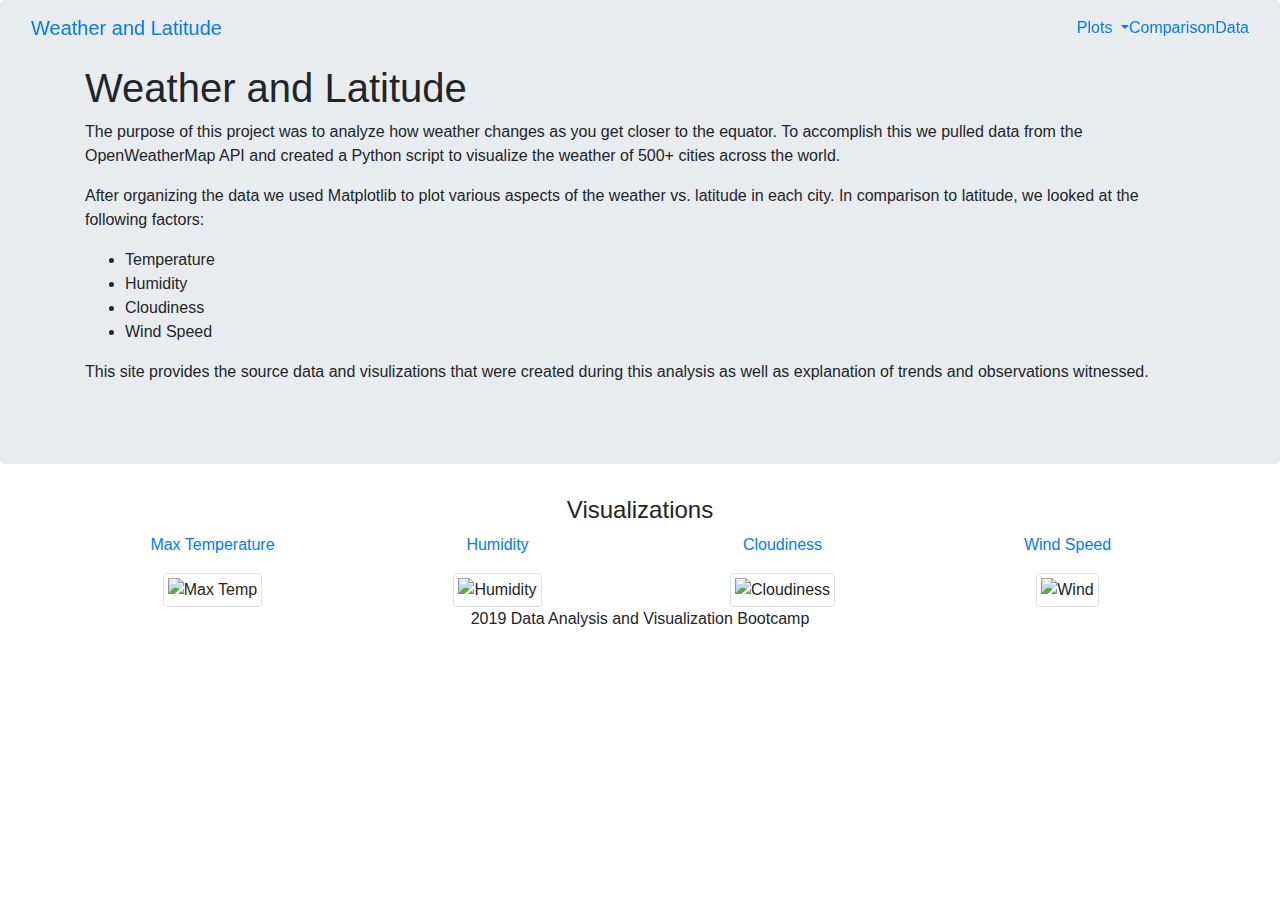
==== index.html @ a1d85475 "Create index.html" ====
<!doctype html>
<html lang="en">
  <head>
    <title>Weather Dashboard</title>

    <!-- Required meta tags -->
    <meta charset="utf-8">
    <meta name="viewport" content="width=device-width, initial-scale=1, shrink-to-fit=no">
    <meta http-equiv="refresh" content = "60">
    <!-- Bootstrap CSS -->
    <link rel="stylesheet" href="https://stackpath.bootstrapcdn.com/bootstrap/4.3.1/css/bootstrap.min.css" integrity="sha384-ggOyR0iXCbMQv3Xipma34MD+dH/1fQ784/j6cY/iJTQUOhcWr7x9JvoRxT2MZw1T" crossorigin="anonymous">

    <!-- Optional JavaScript -->
    <!-- jQuery first, then Popper.js, then Bootstrap JS -->
    <script src="https://code.jquery.com/jquery-3.3.1.slim.min.js" integrity="sha384-q8i/X+965DzO0rT7abK41JStQIAqVgRVzpbzo5smXKp4YfRvH+8abtTE1Pi6jizo" crossorigin="anonymous"></script>
    <script src="https://cdnjs.cloudflare.com/ajax/libs/popper.js/1.14.7/umd/popper.min.js" integrity="sha384-UO2eT0CpHqdSJQ6hJty5KVphtPhzWj9WO1clHTMGa3JDZwrnQq4sF86dIHNDz0W1" crossorigin="anonymous"></script>
    <script src="https://stackpath.bootstrapcdn.com/bootstrap/4.3.1/js/bootstrap.min.js" integrity="sha384-JjSmVgyd0p3pXB1rRibZUAYoIIy6OrQ6VrjIEaFf/nJGzIxFDsf4x0xIM+B07jRM" crossorigin="anonymous"></script>
    
    <link rel="stylesheet" href="styles.css">
  </head>
  <body>
    
    <!--nav bar-->
    <nav class="navbar navbar-expand-md navbar-default fixed-top">
        <div class="container-fluid">
        <div class="navbar-header">
            <a class="navbar-brand" href="file:///C:/Users/jazmi/Documents/BootCamp/weather_website/index%20-%20Copy.html">Weather and Latitude</a>
            </div>
        <ul class="nav navbar-nav">
            <li class="dropdown">
                <a class="dropdown-toggle" data-toggle="dropdown" href="#">Plots
                    <span class="caret"></span>
                </a>
                <ul class="dropdown-menu">
                    <li><a href="#">Max Temperature</a></li>
                    <li><a href="#">Humidity</a></li>
                    <li><a href="#">Cloudiness</a></li>
                    <li><a href="#">Wind Speed</a></li>

                </ul>
            </li>
            <li><a href="file:///C:/Users/jazmi/Documents/BootCamp/weather_website/comparison.html">Comparison</a></li>
            <li><a href="#">Data</a></li>
        </ul>
    </div>
    </nav>

    <!--summary section jumbotron-->
   
    <div class="jumbotron">
        <div class="container">
            <h1>Weather and Latitude</h1>
            <!--img src="https://github.com/jazminhicks/weather_website/blob/master/Resources/assets/images/Fig1.png?raw=true" alt="Max Temp" width="250" height="200" -->
            <p>The purpose of this project was to analyze how weather changes as you get closer to the equator. To accomplish this we pulled data from the OpenWeatherMap API and created a Python script to visualize the weather of 500+ cities across the world.  </p>
            <p>After organizing the data we used Matplotlib to plot various aspects of the weather vs. latitude in each city. In comparison to latitude, we looked at the following factors: 
            <ul>
                <li>Temperature</li>
                <li>Humidity</li>
                <li>Cloudiness</li>
                <li> Wind Speed</li>
            </ul></p>
            <p> This site provides the source data and visulizations that were created during this analysis as well as explanation of trends and observations witnessed.</p>
        </div>
    </div>
    
    <div class="container bg-3 text-center">
        <h4>Visualizations</h4>
        <div class="row">
            <div class="col-lg-3">
                <p><a href="file:///C:/Users/jazmi/Documents/BootCamp/weather_website/temp.html"> Max Temperature </a></p>
                <img class="img-thumbnail" src="https://github.com/jazminhicks/weather_website/blob/master/Resources/assets/images/Fig1.png?raw=true" alt="Max Temp" class="img-1" >
            </div>
            <div class="col-lg-3">
                    <p><a href="file:///C:/Users/jazmi/Documents/BootCamp/weather_website/humidity.html"> Humidity </a></p>
                    <img class="img-thumbnail" src="https://github.com/jazminhicks/weather_website/blob/master/Resources/assets/images/Fig2.png?raw=true" alt="Humidity" class="img-2">
            </div>
            <div class="col-lg-3">
                    <p><a href="file:///C:/Users/jazmi/Documents/BootCamp/weather_website/clouds.html"> Cloudiness </a></p>
                    <img class="img-thumbnail" src="https://github.com/jazminhicks/weather_website/blob/master/Resources/assets/images/Fig3.png?raw=true" alt="Cloudiness" class="img-3">
            </div>
            <div class="col-lg-3">
                    <p><a href="file:///C:/Users/jazmi/Documents/BootCamp/weather_website/wind.html"> Wind Speed </a></p>
                    <img class="img-thumbnail" src="https://github.com/jazminhicks/weather_website/blob/master/Resources/assets/images/Fig4.png?raw=true" alt="Wind" class="img-4">
            </div>
        </div>
    </div>

    <footer class="container text-center">
        <p> 2019 Data Analysis and Visualization Bootcamp</p>
    </footer>
               
</body>
</html>
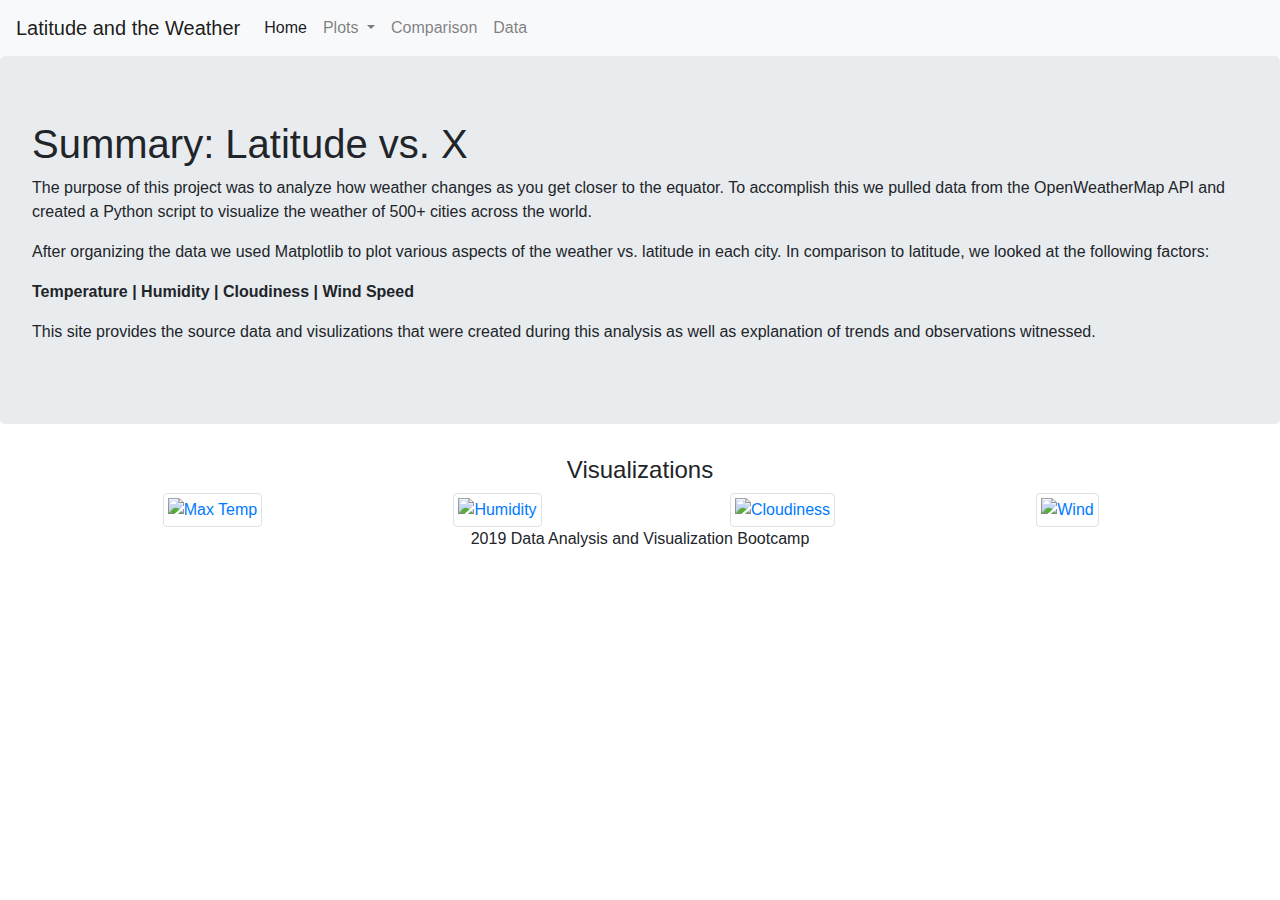
==== commit 40827145: "index updates" ====
--- a/index.html
+++ b/index.html
@@ -22,10 +22,10 @@
   <body>
     
     <!--nav bar-->
-    <nav class="navbar navbar-expand-md navbar-default fixed-top">
+   <!-- <nav class="navbar navbar-expand-md navbar-default">
         <div class="container-fluid">
         <div class="navbar-header">
-            <a class="navbar-brand" href="file:///C:/Users/jazmi/Documents/BootCamp/weather_website/index%20-%20Copy.html">Weather and Latitude</a>
+            <a class="navbar-brand " href="file:///C:/Users/jazmi/Documents/BootCamp/weather_website/index%20-%20Copy.html">Weather and Latitude</a>
             </div>
         <ul class="nav navbar-nav">
             <li class="dropdown">
@@ -44,45 +44,76 @@
             <li><a href="#">Data</a></li>
         </ul>
     </div>
-    </nav>
+    </nav>-->
 
+
+ <nav class="navbar navbar-expand-lg navbar-light bg-light">
+  <a class="navbar-brand" href="#">Latitude and the Weather</a>
+  <button class="navbar-toggler" type="button" data-toggle="collapse" data-target="#navbarNavDropdown" aria-controls="navbarNavDropdown" aria-expanded="false" aria-label="Toggle navigation">
+    <span class="navbar-toggler-icon"></span>
+  </button>
+  <div class="collapse navbar-collapse" id="navbarNavDropdown">
+    <ul class="navbar-nav">
+      <li class="nav-item active">
+        <a class="nav-link" href="#">Home <span class="sr-only">(current)</span></a>
+      </li>
+      <li class="nav-item dropdown">
+        <a class="nav-link dropdown-toggle" href="#" id="navbarDropdownMenuLink" data-toggle="dropdown" aria-haspopup="true" aria-expanded="false">
+          Plots
+        </a>
+        <div class="dropdown-menu" aria-labelledby="navbarDropdownMenuLink">
+          <a class="dropdown-item" href="#">Temperature</a>
+          <a class="dropdown-item" href="#">Humidity</a>
+          <a class="dropdown-item" href="#">Cloudiness</a>
+          <a class="dropdown-item" href="#">Wind Speed</a>
+
+        </div>
+      </li>
+      <li class="nav-item">
+        <a class="nav-link" href="#">Comparison</a>
+      </li>
+      <li class="nav-item">
+        <a class="nav-link" href="#">Data</a>
+      </li>
+
+    </ul>
+  </div>
+</nav>
     <!--summary section jumbotron-->
    
     <div class="jumbotron">
-        <div class="container">
-            <h1>Weather and Latitude</h1>
+            <h1>Summary: Latitude vs. X</h1>
             <!--img src="https://github.com/jazminhicks/weather_website/blob/master/Resources/assets/images/Fig1.png?raw=true" alt="Max Temp" width="250" height="200" -->
             <p>The purpose of this project was to analyze how weather changes as you get closer to the equator. To accomplish this we pulled data from the OpenWeatherMap API and created a Python script to visualize the weather of 500+ cities across the world.  </p>
             <p>After organizing the data we used Matplotlib to plot various aspects of the weather vs. latitude in each city. In comparison to latitude, we looked at the following factors: 
-            <ul>
-                <li>Temperature</li>
-                <li>Humidity</li>
-                <li>Cloudiness</li>
-                <li> Wind Speed</li>
-            </ul></p>
+            <p><b>Temperature | Humidity | Cloudiness | Wind Speed</b></p>
             <p> This site provides the source data and visulizations that were created during this analysis as well as explanation of trends and observations witnessed.</p>
-        </div>
+        
     </div>
     
     <div class="container bg-3 text-center">
         <h4>Visualizations</h4>
         <div class="row">
             <div class="col-lg-3">
-                <p><a href="file:///C:/Users/jazmi/Documents/BootCamp/weather_website/temp.html"> Max Temperature </a></p>
+                <a href="file:///C:/Users/jazmi/Documents/BootCamp/weather_website/temp.html">
                 <img class="img-thumbnail" src="https://github.com/jazminhicks/weather_website/blob/master/Resources/assets/images/Fig1.png?raw=true" alt="Max Temp" class="img-1" >
-            </div>
+                </a>
+              </div>
             <div class="col-lg-3">
-                    <p><a href="file:///C:/Users/jazmi/Documents/BootCamp/weather_website/humidity.html"> Humidity </a></p>
+                    <a href="file:///C:/Users/jazmi/Documents/BootCamp/weather_website/humidity.html">
                     <img class="img-thumbnail" src="https://github.com/jazminhicks/weather_website/blob/master/Resources/assets/images/Fig2.png?raw=true" alt="Humidity" class="img-2">
-            </div>
+                    </a>
+                  </div>
             <div class="col-lg-3">
-                    <p><a href="file:///C:/Users/jazmi/Documents/BootCamp/weather_website/clouds.html"> Cloudiness </a></p>
+                    <a href="file:///C:/Users/jazmi/Documents/BootCamp/weather_website/clouds.html">
                     <img class="img-thumbnail" src="https://github.com/jazminhicks/weather_website/blob/master/Resources/assets/images/Fig3.png?raw=true" alt="Cloudiness" class="img-3">
-            </div>
+                    </a>
+                  </div>
             <div class="col-lg-3">
-                    <p><a href="file:///C:/Users/jazmi/Documents/BootCamp/weather_website/wind.html"> Wind Speed </a></p>
+                    <a href="file:///C:/Users/jazmi/Documents/BootCamp/weather_website/wind.html">
                     <img class="img-thumbnail" src="https://github.com/jazminhicks/weather_website/blob/master/Resources/assets/images/Fig4.png?raw=true" alt="Wind" class="img-4">
-            </div>
+                    </a>
+                  </div>
         </div>
     </div>
 
